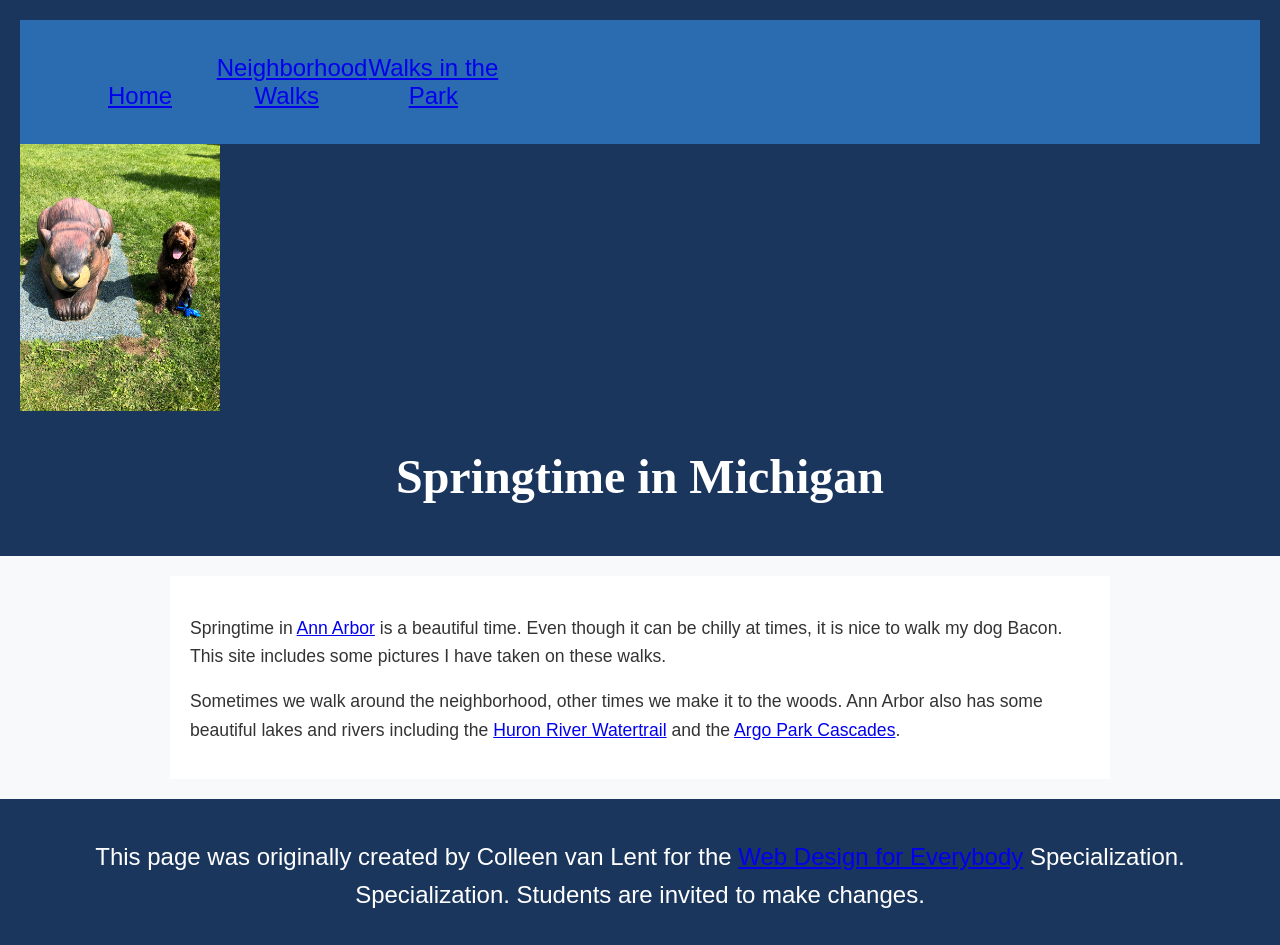
==== index.html @ 3f7cef75 "done" ====
<!DOCTYPE html>
<html lang="en">

<head>
  <meta charset="utf-8">
  <meta name="viewport" content="width=device-width">
  <title>Springtime In Michigan</title>
  <link rel="stylesheet" href="css/stylesheet.css">
  <link rel="stylesheet" href="css/style.css">
</head>

<body>
  <header>
    <nav>
      <ul>
        <li><a href="index.html">Home</a></li>
        <li><a href="neighborhood.html">Neighborhood Walks</a></li>
        <li><a href="parks.html">Walks in the Park</a></li>
      </ul>
    </nav>
    <img src="images/BaconGallupPark.jpg" width="200" alt="Brown Labradoodle sitting next to a statue.">
    <h1>Springtime in Michigan</h1>
  </header>
  <main>
    <p>Springtime in <a href="https://www.michigan.org/city/ann-arbor">Ann Arbor</a> is a beautiful time. Even though
      it can be chilly at times, it is nice to walk my dog Bacon. This site includes some pictures I have taken on
      these walks. </p>

    <p>Sometimes we walk around the neighborhood, other times we make it to the woods. Ann Arbor also has some
      beautiful lakes and rivers including the <a
        href="https://www.annarbor.org/things-to-do/recreation-outdoors/huron-river/">Huron River Watertrail</a> and
      the <a href="https://www.a2gov.org/departments/Parks-Recreation/parks-places/argo/pages/default.aspx">Argo Park
        Cascades</a>.</p>

  </main>
  <footer>
    <p>This page was originally created by Colleen van Lent for the <a
        href="https://www.coursera.org/specializations/web-design"> Web Design for Everybody</a> Specialization.
      Specialization. Students are invited to make changes.</p>
  </footer>

</body>

</html>
---- css/stylesheet.css ----
body {
    font-family: Arial, Helvetica, sans-serif;
    font-size: 16px;
    margin: 0;
    padding: 0;
    background-color: #f8f9fa;
    color: #333333;
}

header {
    background-color: #1a365d;
    padding: 20px;
}

nav {
    background-color: #2b6cb0;
    padding: 10px;
}

main {
    background-color: #ffffff;
    font-size: 1.1rem;
    padding: 20px;
    margin: 20px auto;
    max-width: 900px;
}

footer {
    background-color: #1a365d;
    color: #ffffff;
    text-align: center;
    padding: 15px;
    margin-top: 20px;
}

li {
    display: inline-block;
    width: 140px;
    text-align: center;
}

h1 {
    text-align: center;
    font-family: 'Georgia', serif;
    color: #ffffff;
}
p {
    line-height: 1.6;
    margin-bottom: 15px;
}
---- css/style.css ----
body{
  font-family:'Segoe UI', Tahoma, Geneva, Verdana, sans-serif;
  font-size: 150%;
}
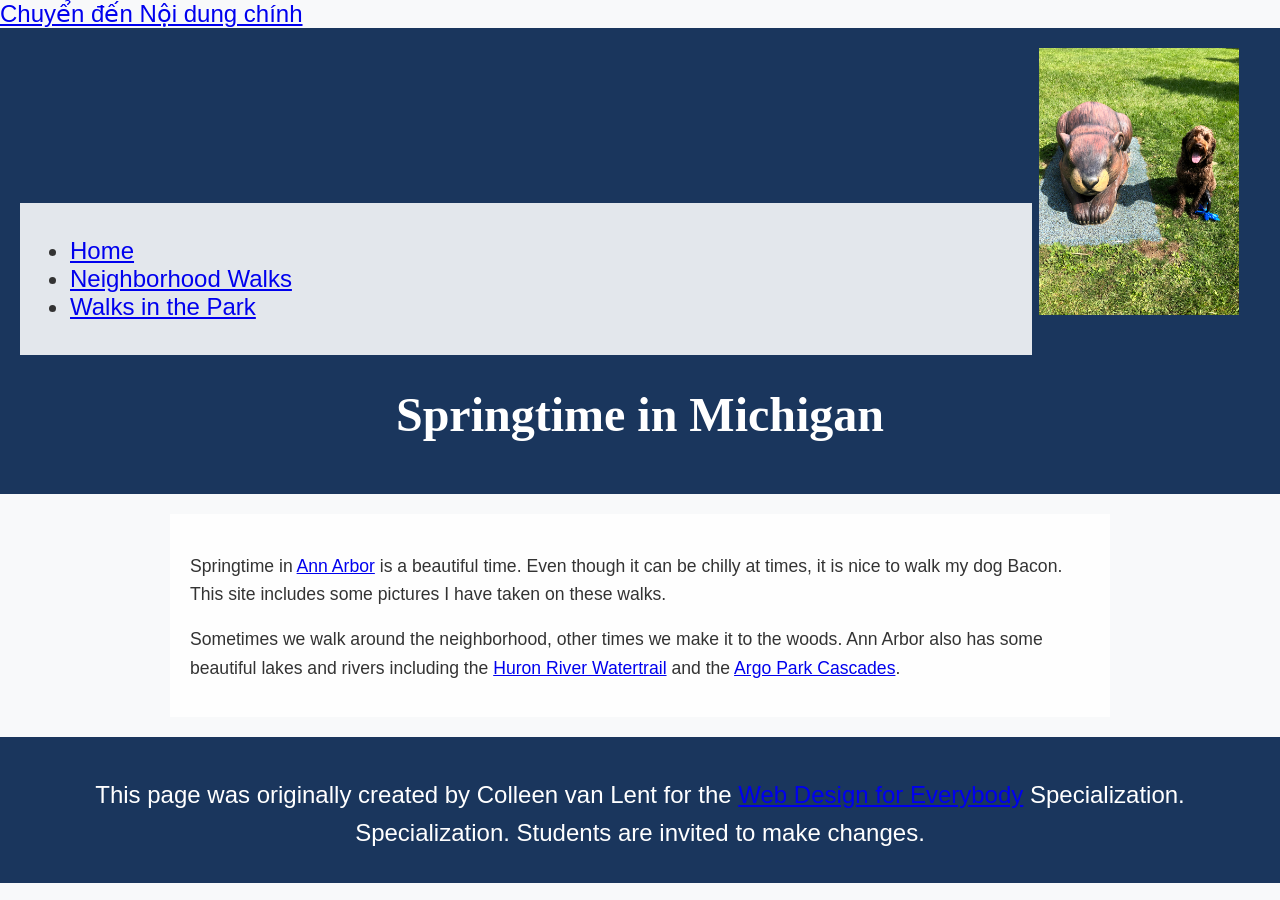
==== commit c3573dcf: "done week2" ====
--- a/index.html
+++ b/index.html
@@ -10,6 +10,7 @@
 </head>
 
 <body>
+  <a href="#main-content">Chuyển đến Nội dung chính</a>
   <header>
     <nav>
       <ul>
@@ -21,7 +22,7 @@
     <img src="images/BaconGallupPark.jpg" width="200" alt="Brown Labradoodle sitting next to a statue.">
     <h1>Springtime in Michigan</h1>
   </header>
-  <main>
+  <main id="main-conten">
     <p>Springtime in <a href="https://www.michigan.org/city/ann-arbor">Ann Arbor</a> is a beautiful time. Even though
       it can be chilly at times, it is nice to walk my dog Bacon. This site includes some pictures I have taken on
       these walks. </p>
--- a/css/stylesheet.css
+++ b/css/stylesheet.css
@@ -10,15 +10,21 @@
 header {
     background-color: #1a365d;
     padding: 20px;
+    
 }
 
 nav {
-    background-color: #2b6cb0;
+    background-color: #e3e7ec;
     padding: 10px;
+    display: inline-block;
+    width: 80%;
+}
+nav img {
+  width: 10%;
 }
 
 main {
-    background-color: #ffffff;
+    background-color: #fefefe;
     font-size: 1.1rem;
     padding: 20px;
     margin: 20px auto;
@@ -33,11 +39,11 @@
     margin-top: 20px;
 }
 
-li {
+/*li {
     display: inline-block;
     width: 140px;
     text-align: center;
-}
+}*/
 
 h1 {
     text-align: center;
@@ -47,4 +53,19 @@
 p {
     line-height: 1.6;
     margin-bottom: 15px;
+}
+.grid {
+  display: grid;
+  grid-template-columns: repeat(2, 40%); 
+  justify-content: space-around;
+  align-items: center;
+  row-gap: 20px; 
+}
+.grid img {
+  width: 100%;
+}
+.flex {
+  display: flex;
+  flex-wrap: wrap;
+  justify-content: center;
 }
